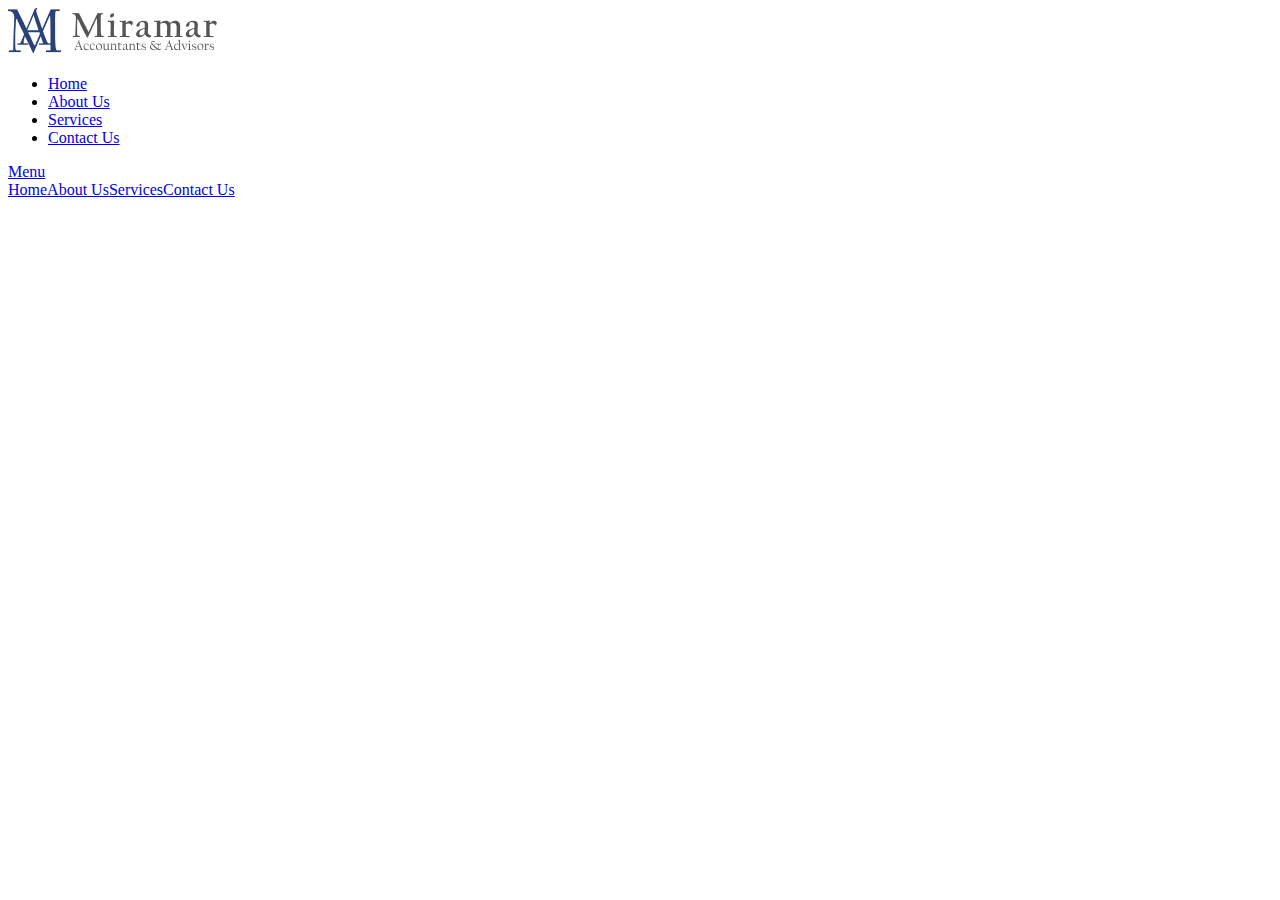
==== index1.html @ 58e1763c "Initial Setup" ====
<!DOCTYPE HTML>

<html>
    <head>
        <title>Miramar Accountants and Advisors</title>
        <meta charset="utf-8" />
        <meta name="viewport" content="width=device-width, initial-scale=1, user-scaleable=no" />
        <link rel="stylesheet" href="assets/css/main1.css" />
    </head>

    <body> <!-- includes class="is-preload"-->
        <!-- Wraps all content inside-->
        <div id="wrapper">
            
            <!-- Header -->
            <header id="header" class="alt">

                <!-- Logo -->
                <div class="logo">
                    <a href="index.html"><img src="assets/images/Logo/Logo.png"></a>
                </div>

                <nav id="nav">
                    <ul>
                        <li class="current"><a href="index1.html">Home</a></li>
                        <li><a href="#">About Us</a></li>
                        <li><a href="#">Services</a></li>
                        <li><a href="#">Contact Us</a></li>
                    </ul>
                </nav>

            </header>

            <!-- Banner -->
            <section id="banner">

            </section>

            <!-- Section -->
            <section id="one"> <!-- class=main + other classes-->

            </section>

            <!-- Footer -->
            <footer id="footer">

            </footer>

        </div>

        <!-- Scripts -->
			<script src="assets/js/jquery.min.js"></script>
			<script src="assets/js/jquery.dropotron.min.js"></script>
			<script src="assets/js/jquery.selectorr.min.js"></script>
			<script src="assets/js/jquery.scrollex.min.js"></script>
			<script src="assets/js/jquery.scrolly.min.js"></script>
			<script src="assets/js/browser.min.js"></script>
			<script src="assets/js/breakpoints.min.js"></script>
			<script src="assets/js/util.js"></script>
			<script src="assets/js/main.js"></script>

    </body>
</html>
---- assets/css/main1.css ----
@import url(fontawesome-all.min.css);
@import url("https://fonts.googleapis.com/css?family=Lato:300,400,700,300i,400i,700i");

:root {
    --main-color1: #2B417A;
}

#wrapper > .main {
    background-color: blue;
}
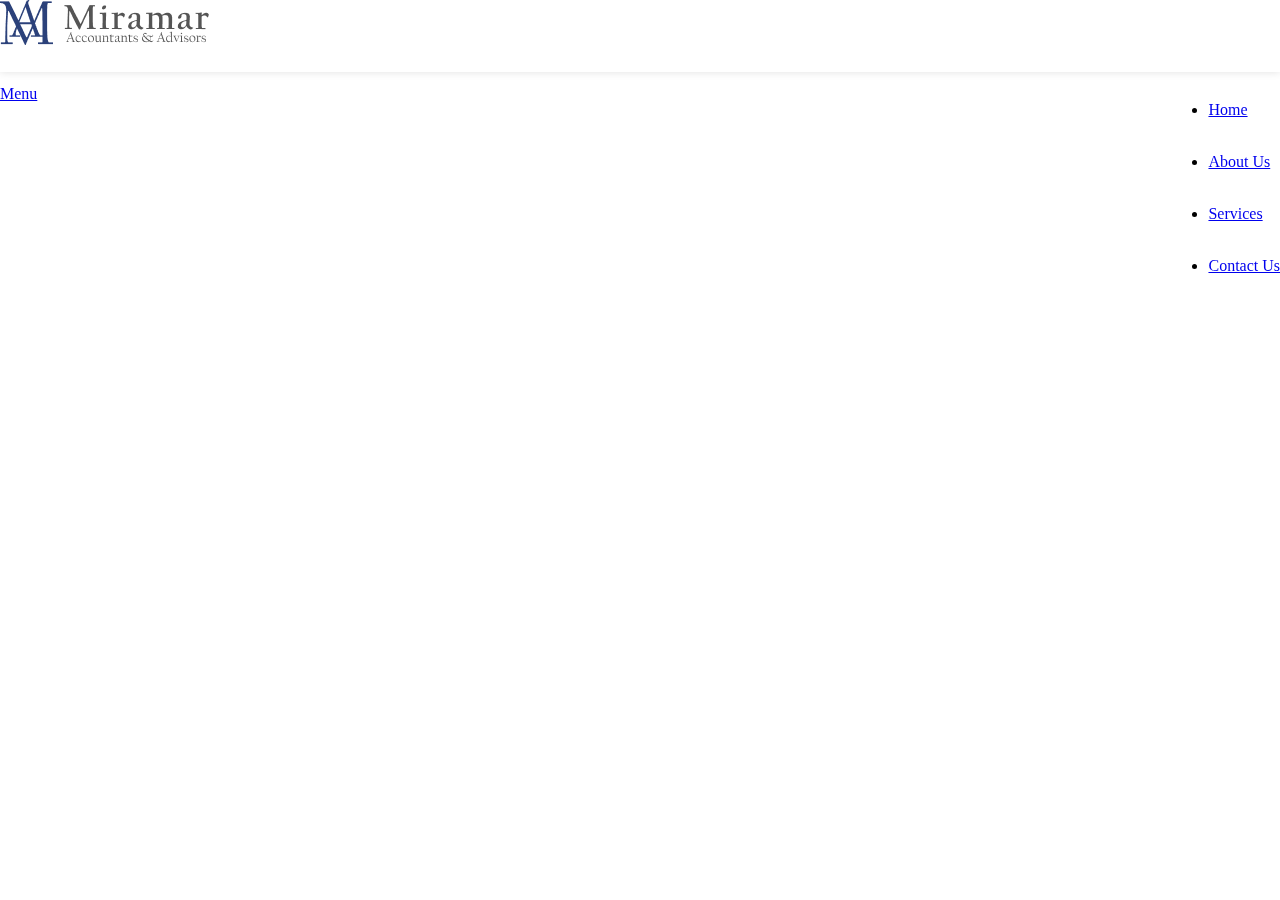
==== commit 44ffcf5d: "vbn" ====
--- a/index1.html
+++ b/index1.html
@@ -9,6 +9,7 @@
     </head>
 
     <body> <!-- includes class="is-preload"-->
+        
         <!-- Wraps all content inside-->
         <div id="wrapper">
             
--- a/assets/css/main1.css
+++ b/assets/css/main1.css
@@ -5,6 +5,88 @@
     --main-color1: #2B417A;
 }
 
-#wrapper > .main {
+{ /* HTML STUFF */
+html {
+    margin: 0;
+	padding: 0;
+	border: 0;
+	font-size: 100%;
+	font: inherit;
+	vertical-align: baseline;
+
+    box-sizing: border-box;
+
+    font-size: 15pt;
+}
+
+    @media screen and (max-width: 1680px) {
+
+        html {
+            font-size: 12pt;
+        }
+
+    }
+
+    @media screen and (max-width: 1280px) {
+
+        html {
+            font-size: 11pt;
+        }
+
+    }
+
+    @media screen and (max-width: 980px) {
+
+        html {
+            font-size: 12pt;
+        }
+
+    }
+
+    @media screen and (max-width: 736px) {
+
+        html {
+            font-size: 11pt;
+        }
+
+    }
+
+    @media screen and (max-width: 360px) {
+
+        html {
+            font-size: 10pt;
+        }
+
+    }
+}
+
+#wrapper > .main > #header {
     background-color: blue;
+}
+
+/* HEADER */
+
+#header {
+    position: fixed;
+    top: 0;
+    left: 0;
+    width: 100%;
+    height: 4.5rem;
+    line-height: 3.25rem;
+    background-color: #ffffff;
+    box-shadow: 0 0 0.5rem 0 rgba(0, 0, 0, 0.125);
+    cursor: default;
+    z-index: 10000;
+}
+
+#header a {
+    display: block;
+    height: inherit;
+    line-height: inherit;
+    border-bottom: 0;
+}
+
+#header > nav {
+    position: absolute;
+    right: 0;
 }